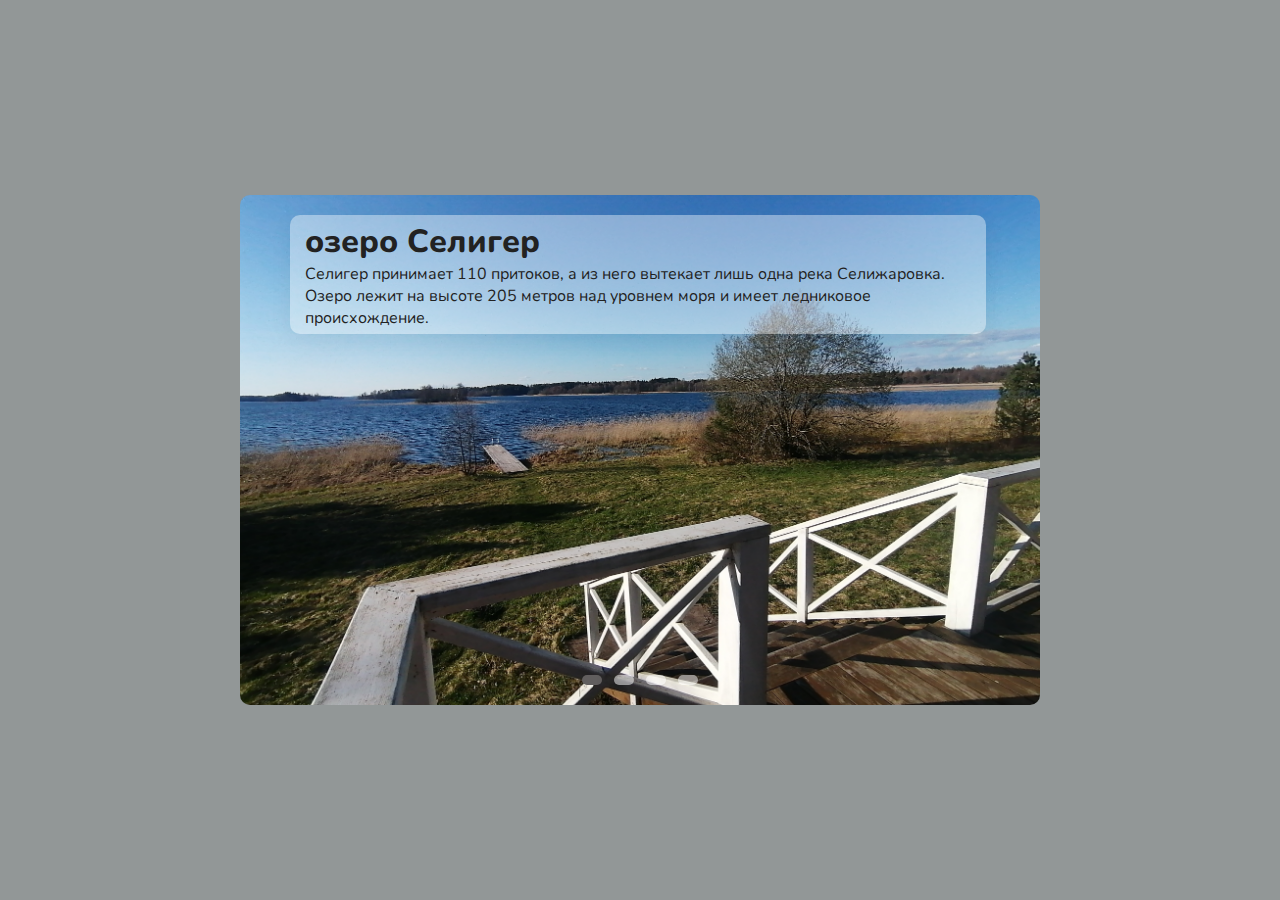
==== slider/index.html @ 9bbfd43b "внесены комментарии в проект" ====
<!DOCTYPE html>
<html lang="ru">

<head>
    <meta charset="UTF-8" />
    <link rel="icon" href="./img/favicon.ico" />
    <meta http-equiv="X-UA-Compatible" content="IE=edge" />
    <meta name="viewport" content="width=device-width, initial-scale=1.0" />
    <title>Проект слайдер изображений</title>

    <!-- подключаем стили -->
    <link rel="stylesheet" href="style.css" />
    <!-- подключаем Font Awesome к проекту -->
    <link rel="stylesheet" href="https://cdnjs.cloudflare.com/ajax/libs/font-awesome/5.15.3/css/all.min.css" />
</head>

<body>
    <div class="slider">
        <div class="slide active">
            <img src="./img/1.jpg" alt="озеро Селигер" />
            <div class="info">
                <h2>озеро Селигер</h2>
                <p>
                    Селигер принимает 110 притоков, а из него вытекает лишь одна река Селижаровка. Озеро лежит на высоте 205 метров над уровнем моря и имеет ледниковое происхождение.
                </p>
            </div>
        </div>
        <div class="slide">
            <img src="./img/2.jpg" alt="река Чёрная" />
            <div class="info">
                <h2>река Чёрная</h2>
                <p>
                    вытекает из болота Остров близ озера Серемо в Фировском районе, впадает в озеро Селигер. Длина реки составляет 18 км, площадь водосборного бассейна 75,9 км².
                </p>
            </div>
        </div>
        <div class="slide">
            <img src="./img/3.jpg" alt="озеро Круглое" />
            <div class="info">
                <h2>озеро Круглое</h2>
                <p>
                    второе название черное озеро, имеет метеоритное происхождение.Дно мерили эхолотом дна не нашли, голова возле него начинает болеть, лошади туда идти отказываются, ржут и встают на дыбы.
                </p>
            </div>
        </div>
        <div class="slide">
            <img src="./img/4.jpg" alt="Болото" />
            <div class="info">
                <h2>Болото</h2>
                <p>
                    лесное болото близ озера Серемо в Фировском районе Тверской области.лесное болото близ озера Серемо в Фировском районе Тверской области.
                </p>
            </div>
        </div>
        <div class="navigation">
            <i class="fas fa-chevron-left prev-btn"></i>
            <i class="fas fa-chevron-right next-btn"></i>
        </div>
        <div class="navigation-visibility">
            <div class="slide-icon active"></div>
            <div class="slide-icon"></div>
            <div class="slide-icon"></div>
            <div class="slide-icon"></div>
        </div>
    </div>
    <!-- подключаем скрипт -->
    <script src="script.js"></script>
</body>

</html>
---- slider/style.css ----
/* подключаем шрифт через url */

@import url("https://fonts.googleapis.com/css2?family=Nunito:wght@200;400&display=swap");
* {
    margin: 0;
    padding: 0;
    box-sizing: border-box;
    font-family: "Nunito", sans-serif;
}


/* подключение сохраненного шрифта */


/* @font-face {
    font-family: "ConsolaMono";
    src: url("/fonts/ConsolaMono.ttf") format("truetype");
} */

body {
    height: 100vh;
    display: flex;
    justify-content: center;
    align-items: center;
    background: #929797;
}

.slider {
    position: relative;
    background: #929797;
    width: 800px;
    min-height: 500px;
    margin: 20px;
    overflow: hidden;
    border-radius: 10px;
}

.slider .slide {
    position: absolute;
    width: 100%;
    height: 100%;
    clip-path: circle(0% at 50% 0);
}

.slider .slide.active {
    clip-path: circle(150% at 50% 0);
    transition: 2s;
}

.slider .slide img {
    position: absolute;
    width: 100%;
    height: 100%;
    object-fit: cover;
}

.slider .slide .info {
    position: absolute;
    color: #222;
    background: rgba(255, 255, 255, 0.4);
    width: 87%;
    margin-top: 20px;
    margin-left: 50px;
    padding: 5px 15px;
    border-radius: 10px;
    box-shadow: 0 5px 25px rgb(1 1 1 / 5%);
}

.slider .slide .info h2 {
    font-size: 2em;
    font-weight: 800;
}

.slider .slide .info p {
    font-size: 1em;
    font-weight: 400;
}

.navigation {
    height: 500px;
    display: flex;
    align-items: center;
    justify-content: space-between;
    opacity: 0;
    transition: opacity 0.5s ease;
}

.slider:hover .navigation {
    opacity: 1;
}

.prev-btn,
.next-btn {
    z-index: 999;
    font-size: 2em;
    color: #222;
    background: rgba(255, 255, 255, 0.4);
    padding: 10px;
    cursor: pointer;
}

.prev-btn {
    border-top-right-radius: 3px;
    border-bottom-right-radius: 3px;
}

.next-btn {
    border-top-left-radius: 3px;
    border-bottom-left-radius: 3px;
}

.navigation-visibility {
    z-index: 999;
    display: flex;
    justify-content: center;
}

.navigation-visibility .slide-icon {
    z-index: 999;
    background: rgba(255, 255, 255, 0.5);
    width: 20px;
    height: 10px;
    transform: translateY(-20px);
    margin: 0 6px;
    border-radius: 10px;
    box-shadow: 0 5px 25px rgb(1 1 1 / 20%);
}

.navigation-visibility .slide-icon.active {
    background: rgb(97, 94, 94);
}

@media (max-width: 900px) {
    .slider {
        width: 100%;
    }
    .slider .slide .info {
        position: relative;
        width: 80%;
        margin-left: auto;
        margin-right: auto;
    }
}

@media (max-width: 500px) {
    .slider .slide .info h2 {
        font-size: 1.8em;
        line-height: 40px;
    }
    .slider .slide .info p {
        font-size: 0.9em;
    }
}
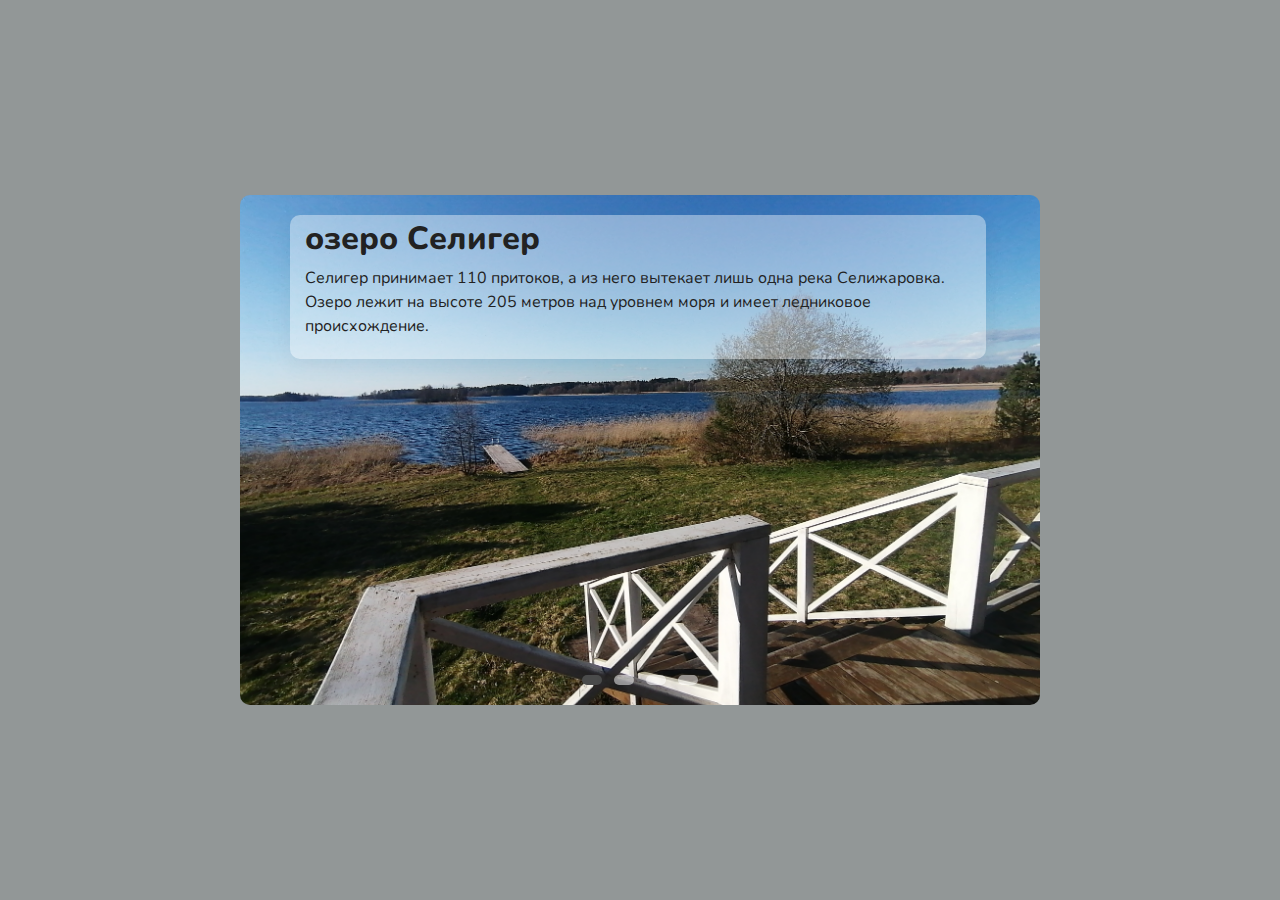
==== commit 0c22f62e: "добавлены стили и скрипт" ====
--- a/slider/index.html
+++ b/slider/index.html
@@ -7,9 +7,11 @@
     <meta http-equiv="X-UA-Compatible" content="IE=edge" />
     <meta name="viewport" content="width=device-width, initial-scale=1.0" />
     <title>Проект слайдер изображений</title>
+		<!-- подключаем стили bootstrap -->
+ <link rel="stylesheet" href="https://cdnjs.cloudflare.com/ajax/libs/twitter-bootstrap/4.6.0/css/bootstrap.min.css" />
+    <!-- подключаем свои стили -->
+    <link rel="stylesheet" href="style.css" />
 
-    <!-- подключаем стили -->
-    <link rel="stylesheet" href="style.css" />
     <!-- подключаем Font Awesome к проекту -->
     <link rel="stylesheet" href="https://cdnjs.cloudflare.com/ajax/libs/font-awesome/5.15.3/css/all.min.css" />
 </head>
@@ -63,7 +65,11 @@
             <div class="slide-icon"></div>
         </div>
     </div>
+
     <!-- подключаем скрипт -->
+		<script src="https://cdnjs.cloudflare.com/ajax/libs/jquery/3.5.1/jquery.slim.min.js"></script>
+    <script src="https://cdnjs.cloudflare.com/ajax/libs/popper.js/1.16.1/umd/popper.min.js"></script>
+    <script src="https://cdn.jsdelivr.net/npm/bootstrap@5.0.1/dist/js/bootstrap.bundle.min.js"></script>
     <script src="script.js"></script>
 </body>
 
--- a/slider/style.css
+++ b/slider/style.css
@@ -127,7 +127,7 @@
 }
 
 .navigation-visibility .slide-icon.active {
-    background: rgb(97, 94, 94);
+    background: #4a4b4b;
 }
 
 @media (max-width: 900px) {
